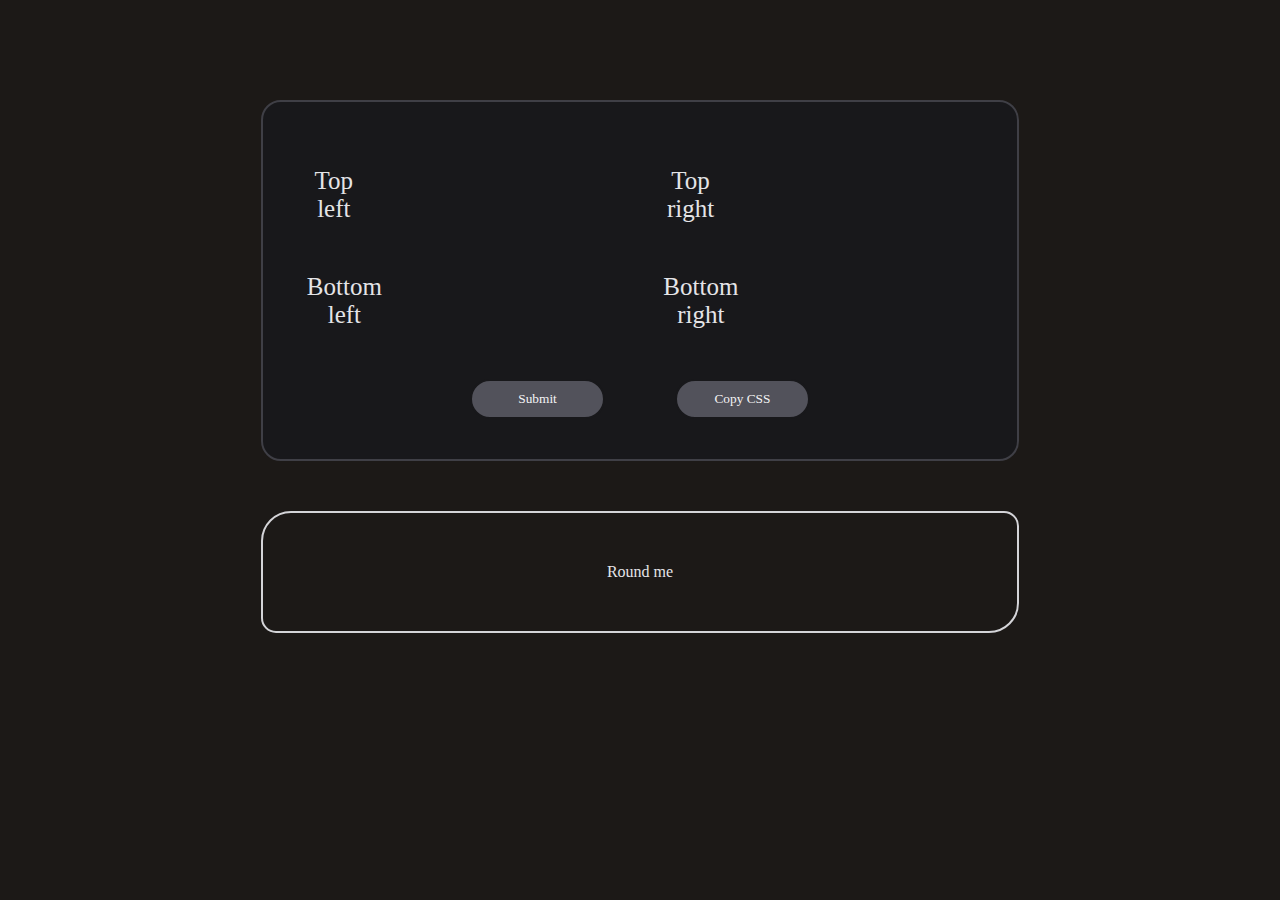
==== border-radius-previewer/index.html @ 10b1d64e "Add files via upload" ====
<!DOCTYPE html>
<html lang="en">
  <head>
    <meta charset="UTF-8" />
    <meta http-equiv="X-UA-Compatible" content="IE=edge" />
    <meta name="viewport" content="width=device-width, initial-scale=1.0" />
    <title>Border radius previewer</title>
    <link rel="stylesheet" href="style.css" />
    <script defer src="app.js"></script>
  </head>
  <body>
    <main class="box-main">
      <div class="topRow">
        <div class="topL">
          <p>Top left</p>
          <input type="number" id="inputTL" />
        </div>
        <div class="topR">
          <p>Top right</p>
          <input type="number" id="inputTR" />
        </div>
      </div>
      <div class="bottomRow">
        <div class="bottomL">
          <p>Bottom left</p>
          <input type="number" id="inputBL" />
        </div>
        <div class="bottomR">
          <p>Bottom right</p>
          <input type="number" id="inputBR" />
        </div>
      </div>
      <div class="btnBox">
        <button id="btn">Submit</button>
        <button id="btnCopy">Copy CSS</button>
      </div>
    </main>
    <div id="boxPreview">Round me</div>
  </body>
</html>
---- border-radius-previewer/style.css ----
* {
  box-sizing: border-box;
  font-family: 'Fira Sans';
  -webkit-appearance: none
}
:root {
  --zinc-50: #fafafa;
  --zinc-100: #f4f4f5;
  --zinc-200: #e4e4e7;
  --zinc-300: #d4d4d8;
  --zinc-400: #a1a1aa;
  --zinc-500: #71717a;
  --zinc-600: #52525b;
  --zinc-700: #3f3f46;
  --zinc-800: #27272a;
  --zinc-900: #18181b;
}
html {
  background: rgb(28,25,23);
  height: 100%;
}

body {
  color: var(--zinc-200);
  text-align: center;

}

main {
  display: flex;
  flex-direction: column;
  justify-content: center;
  align-items: stretch;
  height: fit-content;

  border: 2px solid var(--zinc-700);
  padding: 40px;
  margin-top: 100px;
  font-size: 25px;
  border-radius: 20px;

  min-width: 500px;
  max-width: 60%;
  margin-inline: auto;

  background-color: var(--zinc-900);
}
input {
  background-color: var(--zinc-900);
  color: var(--zinc-100);
  border: none;
  outline: none;
  font-size: 28px;
  white-space: nowrap;
  overflow: hidden;
  text-overflow: ellipsis;
  padding: 35px 5px 0px 5px;
  width: 100%;
  -webkit-appearance: none;
  box-sizing: border-box

}
input::-webkit-inner-spin-button,
input::-webkit-outer-spin-button{
  -webkit-appearance: none;
}
.topRow {
  display: flex;
  justify-content: center;
  gap: 40px;
}

.topL {
  display: flex;
  align-items: flex-start;
}
.topR {
  display: flex;
  align-items: flex-start;
}
.bottomRow {
  display: flex;
  justify-content: center;
  gap: 40px;
}

.bottomL {
  display: flex;
  align-items: flex-start;
}
.bottomR {
  display: flex;
  align-items: flex-start;
}

.btnBox {
  display: flex;
  justify-content: center;

  margin-top: 15px;
  gap: 70px;
}

#btn {
  margin-top: 10px;
  padding: 10px 15px 10px 15px;
  width: 20%;

  background-color: var(--zinc-600);
  border: 2px solid var(--zinc-900);
  border-radius: 20px;
  color: var(--zinc-100);

}
#btn:hover {
  background-color: var(--zinc-500);
}
#btnCopy {
  margin-top: 10px;
  padding: 10px 15px 10px 15px;
  width: 20%;

  background-color: var(--zinc-600);
  border: 2px solid var(--zinc-900);
  border-radius: 20px;
  color: var(--zinc-100);

}
#btnCopy:hover {
  background-color: var(--zinc-500);
}


#boxPreview {
  border: 2px solid var(--zinc-300);
  margin-top: 50px;
  padding: 50px;
  min-width: 500px;
  max-width: 60%;
  margin-inline: auto;

  border-radius: 30px 15px 30px 15px
}
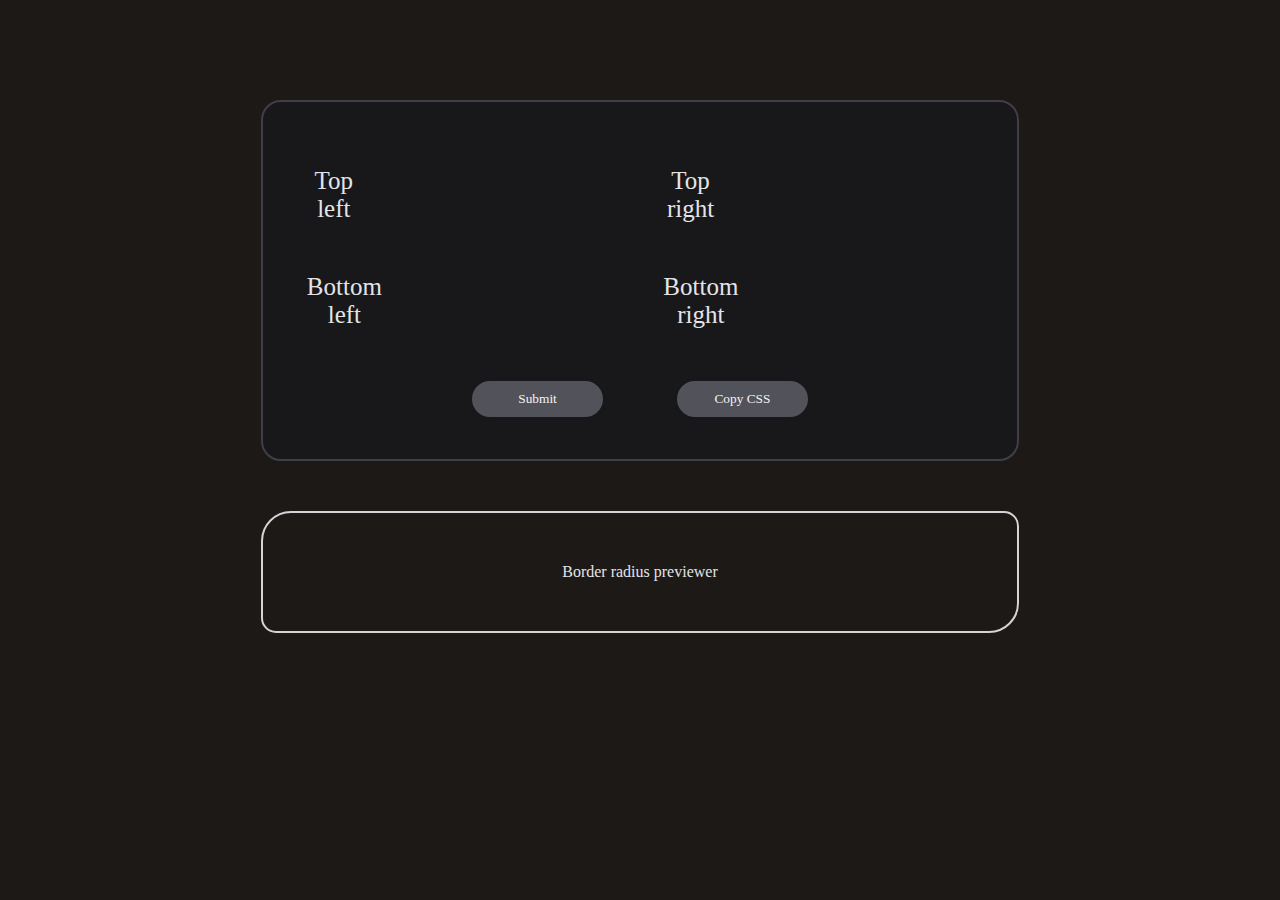
==== commit e1acf410: "Update index.html" ====
--- a/border-radius-previewer/index.html
+++ b/border-radius-previewer/index.html
@@ -35,6 +35,6 @@
         <button id="btnCopy">Copy CSS</button>
       </div>
     </main>
-    <div id="boxPreview">Round me</div>
+    <div id="boxPreview">Border radius previewer</div>
   </body>
 </html>
